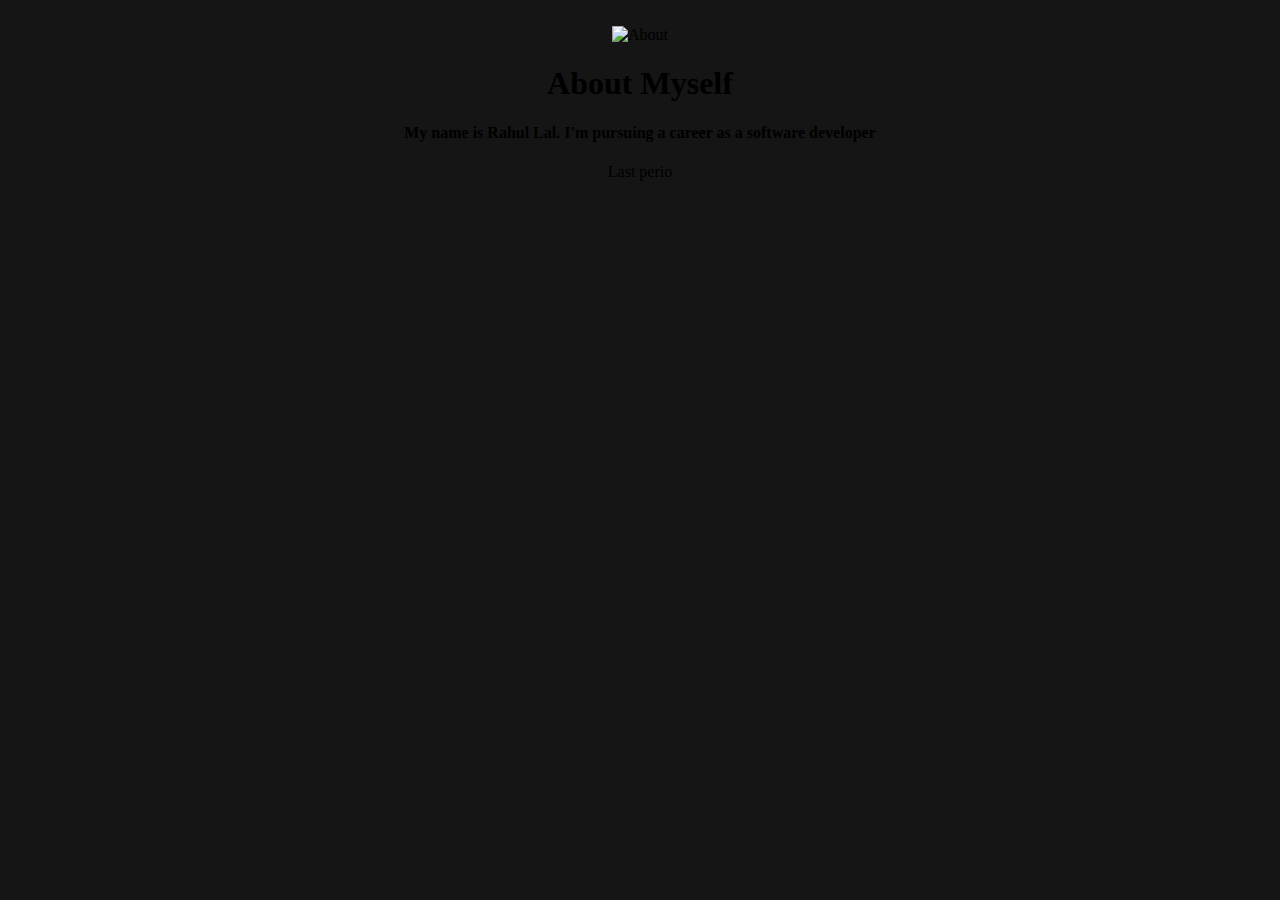
==== Portfilio/html/About.html @ 35e0792a "Update - 14 October 2016" ====
<!DOCTYPE html>
<html>
    <head>
        <title>
            Rahul Lal | Software Developer | Main Page
        </title>
        <link rel="stylesheet" href="C:\Users\Rahul\Documents\Visual Studio 2015\Projects\Portfilio\cs\style.css" />
         <link rel="stylesheet" type="text/css" href="https://fonts.googleapis.com/css?family=Play">
         <link href="https://fonts.googleapis.com/css?family=PT+Sans+Narrow" rel="stylesheet" />
         <style>
             body
             {
                 background: #151515;
             }
         </style>
    </head>

    <body>
        <!--Header-->
            <div id="mainBody" align="center">
                <br>
                <image id="headerImage" class="headerImage" src="" title="About" />
            
                        <h1>About Myself</h1>
                        <h4>
                            My name is Rahul Lal. I'm pursuing a career as a software developer
                        </h4>

                        <p>
                            Last perio
                        </p>
        </div>
    </body>
</html>
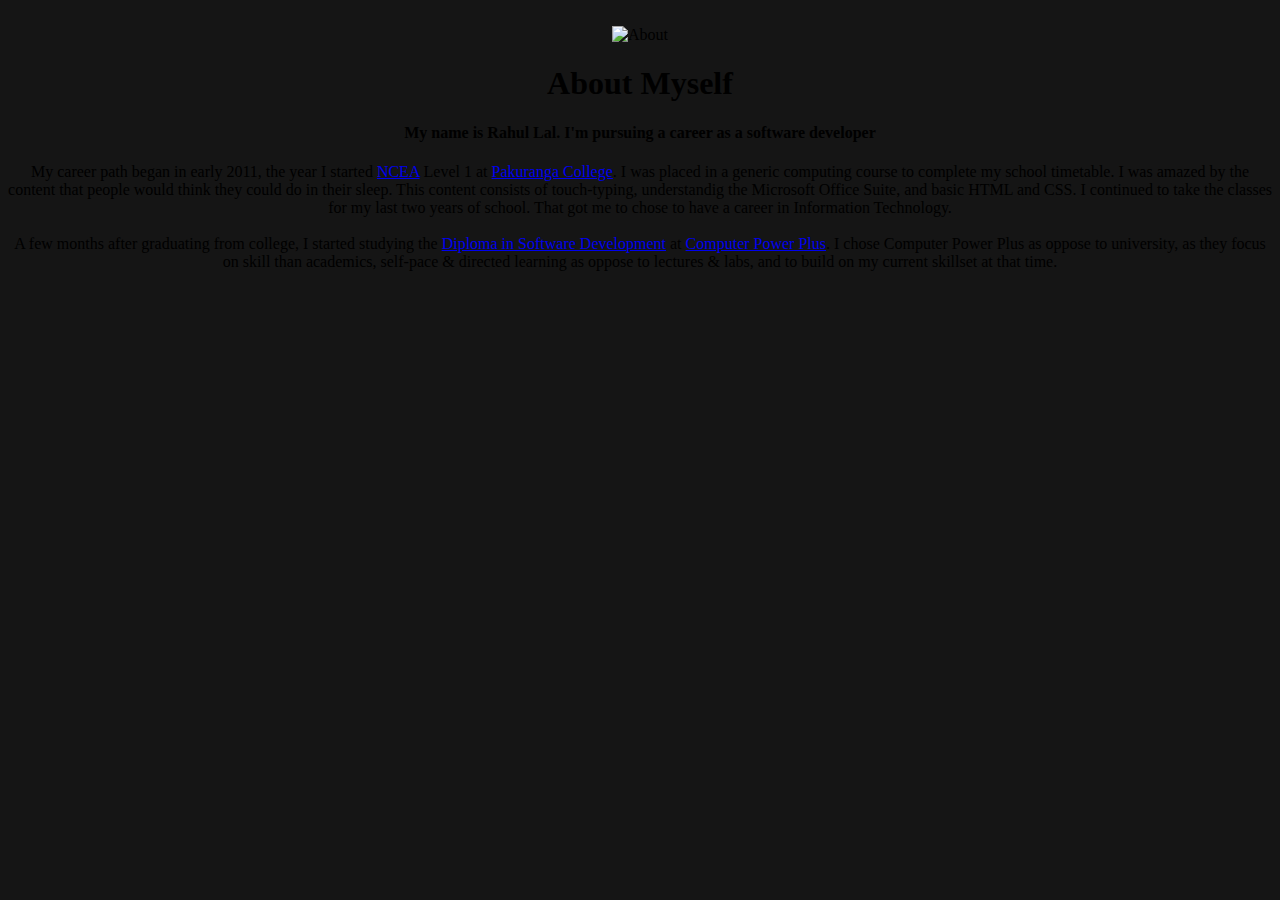
==== commit a0023373: "Update - 14 October 2016" ====
--- a/Portfilio/html/About.html
+++ b/Portfilio/html/About.html
@@ -4,7 +4,7 @@
         <title>
             Rahul Lal | Software Developer | Main Page
         </title>
-        <link rel="stylesheet" href="C:\Users\Rahul\Documents\Visual Studio 2015\Projects\Portfilio\cs\style.css" />
+        <link rel="stylesheet" href="C:\Users\ames\Documents\Rahul Lal - DSD\Portfilio\cs\style.css" />
          <link rel="stylesheet" type="text/css" href="https://fonts.googleapis.com/css?family=Play">
          <link href="https://fonts.googleapis.com/css?family=PT+Sans+Narrow" rel="stylesheet" />
          <style>
@@ -27,7 +27,10 @@
                         </h4>
 
                         <p>
-                            Last perio
+                            My career path began in early 2011, the year I started <a href="http://www.nzqa.govt.nz/qualifications-standards/qualifications/ncea/">NCEA</a> Level 1 at <a href="https://www.pakuranga.school.nz/">Pakuranga College</a>. I was placed in a generic computing course to complete my school timetable. I was amazed by the content that people would think they could do in their sleep. This content consists of touch-typing, understandig the Microsoft Office Suite, and basic HTML and CSS. I continued to take the classes for my last two years of school. That got me to chose to have a career in Information Technology.
+                            <br><br>
+                            A few months after graduating from college, I started studying the <a href="http://www.computerpowerplus.ac.nz/">Diploma in Software Development</a> at <a href="http://www.computerpowerplus.ac.nz/Diploma-in-Software-Development-Level5.html">Computer Power Plus</a>. I chose Computer Power Plus as oppose to university, as they focus on skill than academics, self-pace & directed learning as oppose to lectures & labs, and to build on my current skillset at that time. 
+                            <br><br>
                         </p>
         </div>
     </body>
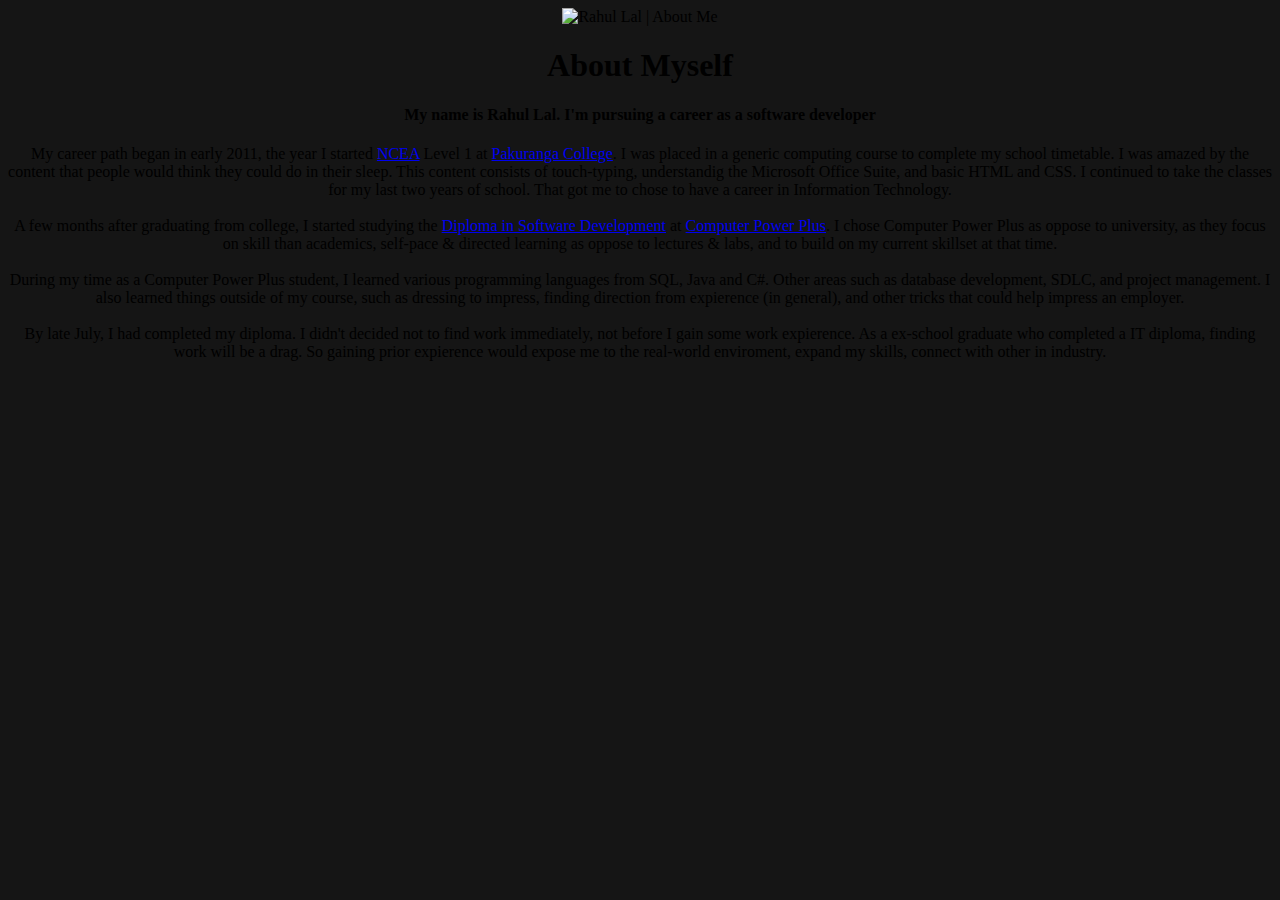
==== commit 2945caec: "Update - 17 October 2016" ====
--- a/Portfilio/html/About.html
+++ b/Portfilio/html/About.html
@@ -5,7 +5,7 @@
             Rahul Lal | Software Developer | Main Page
         </title>
         <link rel="stylesheet" href="C:\Users\ames\Documents\Rahul Lal - DSD\Portfilio\cs\style.css" />
-         <link rel="stylesheet" type="text/css" href="https://fonts.googleapis.com/css?family=Play">
+         <link rel="stylesheet" type="text/css" href="https://fonts.googleapis.com/css?family=Play" />
          <link href="https://fonts.googleapis.com/css?family=PT+Sans+Narrow" rel="stylesheet" />
          <style>
              body
@@ -18,19 +18,22 @@
     <body>
         <!--Header-->
             <div id="mainBody" align="center">
-                <br>
-                <image id="headerImage" class="headerImage" src="" title="About" />
-            
-                        <h1>About Myself</h1>
-                        <h4>
-                            My name is Rahul Lal. I'm pursuing a career as a software developer
-                        </h4>
 
+                <img src="C:\Users\ames\Documents\Rahul Lal - DSD\Portfilio\" title="Rahul Lal | About Me"/>
+
+                <h1>About Myself</h1>
+                <h4>
+                    My name is Rahul Lal. I'm pursuing a career as a software developer
+                </h4>
                         <p>
-                            My career path began in early 2011, the year I started <a href="http://www.nzqa.govt.nz/qualifications-standards/qualifications/ncea/">NCEA</a> Level 1 at <a href="https://www.pakuranga.school.nz/">Pakuranga College</a>. I was placed in a generic computing course to complete my school timetable. I was amazed by the content that people would think they could do in their sleep. This content consists of touch-typing, understandig the Microsoft Office Suite, and basic HTML and CSS. I continued to take the classes for my last two years of school. That got me to chose to have a career in Information Technology.
+                            My career path began in early 2011, the year I started <a href="http://www.nzqa.govt.nz/qualifications-standards/qualifications/ncea/" >NCEA</a> Level 1 at <a href="https://www.pakuranga.school.nz/" target="_blank">Pakuranga College</a>. I was placed in a generic computing course to complete my school timetable. I was amazed by the content that people would think they could do in their sleep. This content consists of touch-typing, understandig the Microsoft Office Suite, and basic HTML and CSS. I continued to take the classes for my last two years of school. That got me to chose to have a career in Information Technology.
                             <br><br>
-                            A few months after graduating from college, I started studying the <a href="http://www.computerpowerplus.ac.nz/">Diploma in Software Development</a> at <a href="http://www.computerpowerplus.ac.nz/Diploma-in-Software-Development-Level5.html">Computer Power Plus</a>. I chose Computer Power Plus as oppose to university, as they focus on skill than academics, self-pace & directed learning as oppose to lectures & labs, and to build on my current skillset at that time. 
+                            A few months after graduating from college, I started studying the <a href="http://www.computerpowerplus.ac.nz/" target="_blank">Diploma in Software Development</a> at <a href="http://www.computerpowerplus.ac.nz/Diploma-in-Software-Development-Level5.html" target="_blank" >Computer Power Plus</a>. I chose Computer Power Plus as oppose to university, as they focus on skill than academics, self-pace & directed learning as oppose to lectures & labs, and to build on my current skillset at that time. 
                             <br><br>
+                            During my time as a Computer Power Plus student, I learned various programming languages from SQL, Java and C#. Other areas such as database development, SDLC, and project management. I also learned things outside of my course, such as dressing to impress, finding direction from expierence (in general), and other tricks that could help impress an employer.
+                            <br><br>
+                            By late July, I had completed my diploma. I didn't decided not to find work immediately, not before I gain some work expierence. As a ex-school graduate who completed a IT diploma, finding work will be a drag. So gaining prior expierence would expose me to the real-world enviroment, expand my skills, connect with other in industry. 
+                            <br><br> 
                         </p>
         </div>
     </body>
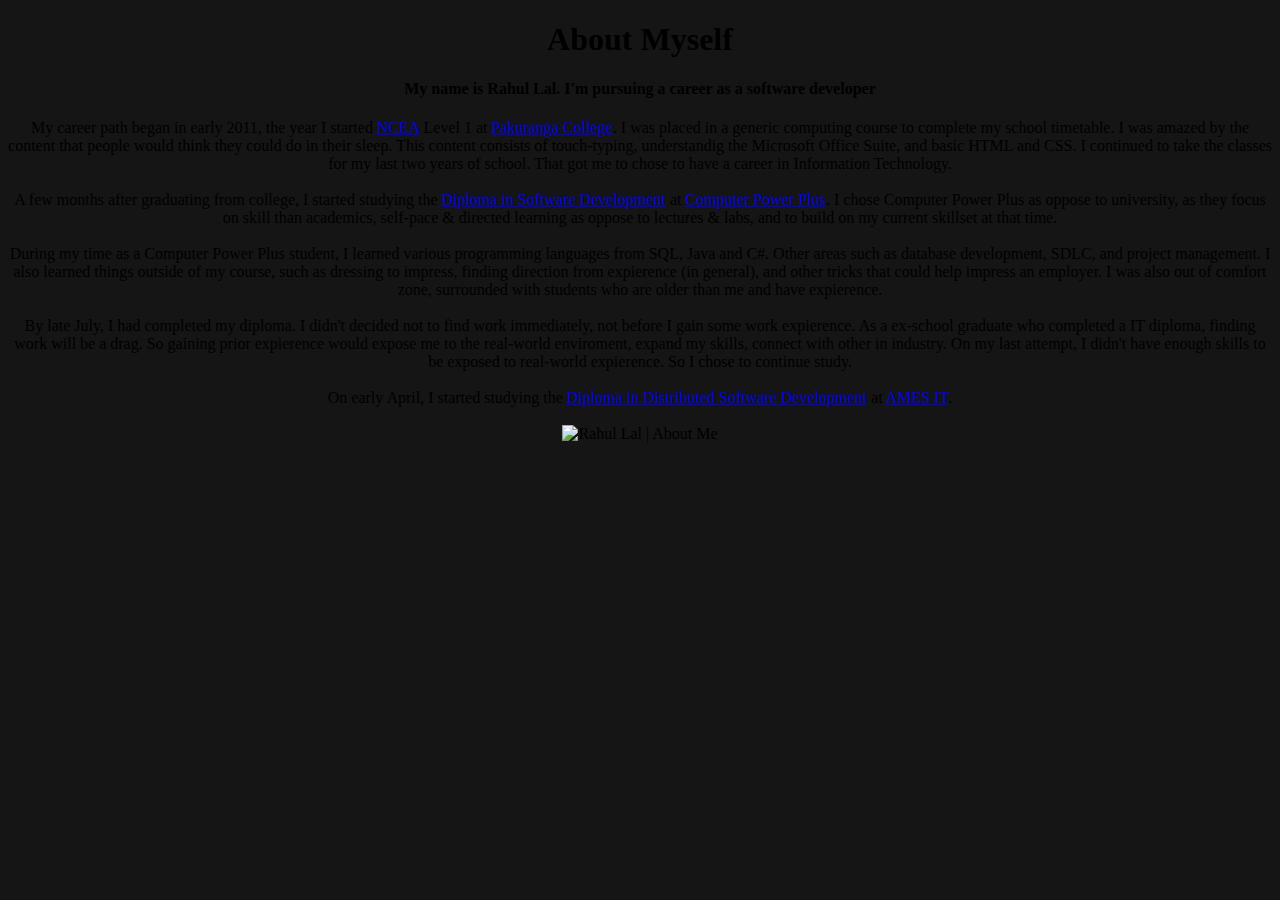
==== commit affaa349: "Update - 18 October 2016" ====
--- a/Portfilio/html/About.html
+++ b/Portfilio/html/About.html
@@ -18,9 +18,6 @@
     <body>
         <!--Header-->
             <div id="mainBody" align="center">
-
-                <img src="C:\Users\ames\Documents\Rahul Lal - DSD\Portfilio\" title="Rahul Lal | About Me"/>
-
                 <h1>About Myself</h1>
                 <h4>
                     My name is Rahul Lal. I'm pursuing a career as a software developer
@@ -30,10 +27,14 @@
                             <br><br>
                             A few months after graduating from college, I started studying the <a href="http://www.computerpowerplus.ac.nz/" target="_blank">Diploma in Software Development</a> at <a href="http://www.computerpowerplus.ac.nz/Diploma-in-Software-Development-Level5.html" target="_blank" >Computer Power Plus</a>. I chose Computer Power Plus as oppose to university, as they focus on skill than academics, self-pace & directed learning as oppose to lectures & labs, and to build on my current skillset at that time. 
                             <br><br>
-                            During my time as a Computer Power Plus student, I learned various programming languages from SQL, Java and C#. Other areas such as database development, SDLC, and project management. I also learned things outside of my course, such as dressing to impress, finding direction from expierence (in general), and other tricks that could help impress an employer.
+                            During my time as a Computer Power Plus student, I learned various programming languages from SQL, Java and C#. Other areas such as database development, SDLC, and project management. I also learned things outside of my course, such as dressing to impress, finding direction from expierence (in general), and other tricks that could help impress an employer. I was also out of comfort zone, surrounded with students who are older than me and have expierence.
                             <br><br>
-                            By late July, I had completed my diploma. I didn't decided not to find work immediately, not before I gain some work expierence. As a ex-school graduate who completed a IT diploma, finding work will be a drag. So gaining prior expierence would expose me to the real-world enviroment, expand my skills, connect with other in industry. 
-                            <br><br> 
+                            By late July, I had completed my diploma. I didn't decided not to find work immediately, not before I gain some work expierence. As a ex-school graduate who completed a IT diploma, finding work will be a drag. So gaining prior expierence would expose me to the real-world enviroment, expand my skills, connect with other in industry. On my last attempt, I didn't have enough skills to be exposed to real-world expierence. So I chose to continue study.
+                            <br><br>
+                            On early April, I started studying the <a href="https://static1.squarespace.com/static/5637e700e4b0c91b095e8627/t/56afd3c6b09f95166bbc125b/1454363591703/AMES+Diploma+in+Distributed+Software+Development.pdf" target="_blank">Diploma in Distributed Software Development</a> at <a href="http://www.ames.ac.nz/" target="_blank" >AMES IT</a>.
+                            <br><br>
+                            
+                            <img id="aboutImage" class="aboutImage" src="C:\Users\ames\Documents\Rahul Lal - DSD\Portfilio\" title="Rahul Lal | About Me"/>
                         </p>
         </div>
     </body>
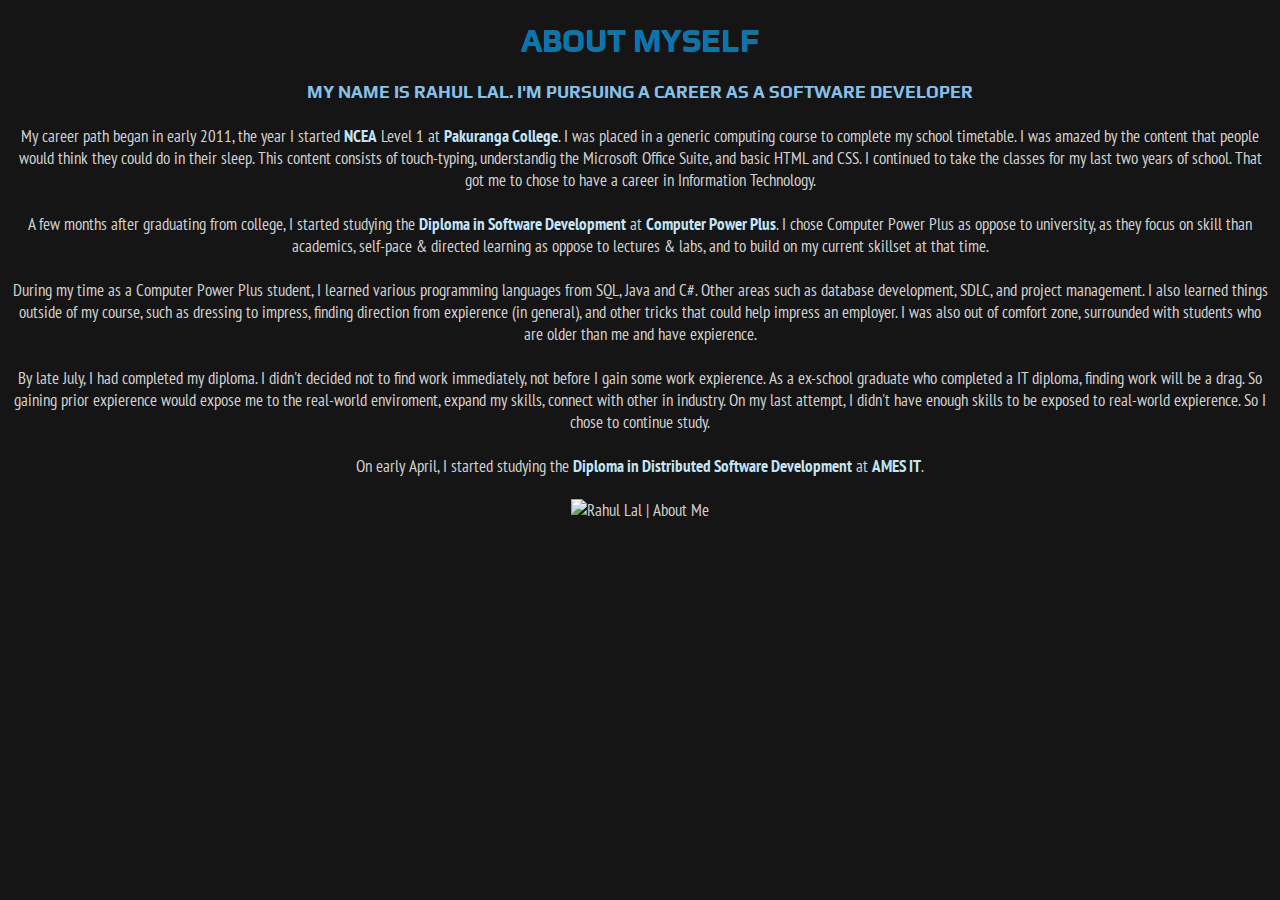
==== commit dfd1b5a0: "Update Commit - 31 October 2016" ====
--- a/Portfilio/html/About.html
+++ b/Portfilio/html/About.html
@@ -4,7 +4,7 @@
         <title>
             Rahul Lal | Software Developer | Main Page
         </title>
-        <link rel="stylesheet" href="C:\Users\ames\Documents\Rahul Lal - DSD\Portfilio\cs\style.css" />
+        <link rel="stylesheet" href="..\cs\style.css" />
          <link rel="stylesheet" type="text/css" href="https://fonts.googleapis.com/css?family=Play" />
          <link href="https://fonts.googleapis.com/css?family=PT+Sans+Narrow" rel="stylesheet" />
          <style>
@@ -34,7 +34,7 @@
                             On early April, I started studying the <a href="https://static1.squarespace.com/static/5637e700e4b0c91b095e8627/t/56afd3c6b09f95166bbc125b/1454363591703/AMES+Diploma+in+Distributed+Software+Development.pdf" target="_blank">Diploma in Distributed Software Development</a> at <a href="http://www.ames.ac.nz/" target="_blank" >AMES IT</a>.
                             <br><br>
                             
-                            <img id="aboutImage" class="aboutImage" src="C:\Users\ames\Documents\Rahul Lal - DSD\Portfilio\" title="Rahul Lal | About Me"/>
+                            <img id="aboutImage" class="aboutImage" src="" title="Rahul Lal | About Me"/>
                         </p>
         </div>
     </body>
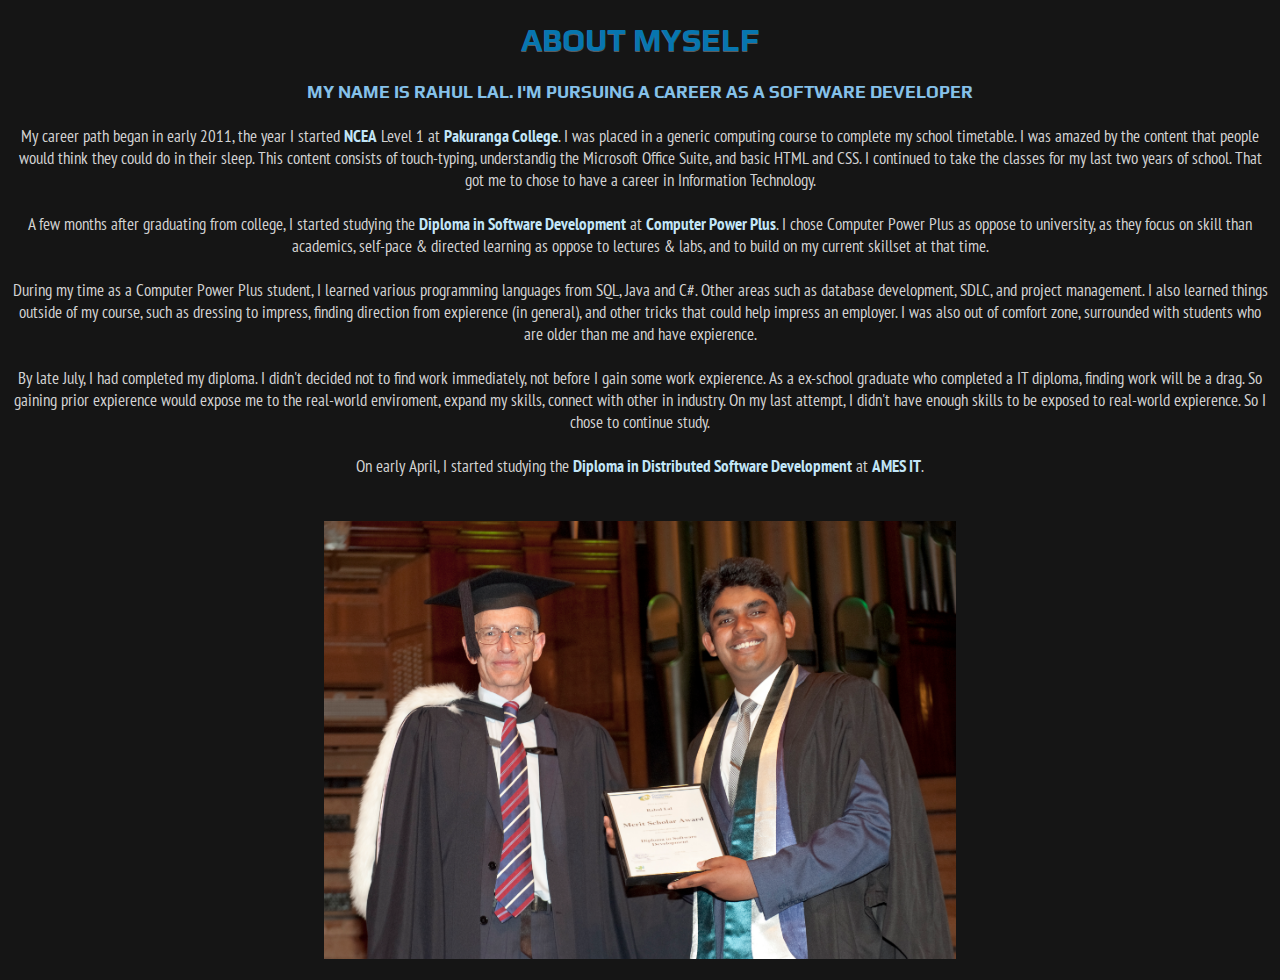
==== commit 931795da: "Update Commit" ====
--- a/Portfilio/html/About.html
+++ b/Portfilio/html/About.html
@@ -13,6 +13,8 @@
                  background: #151515;
              }
          </style>
+         
+         <script src="..\js\script.js"></script>
     </head>
 
     <body>
@@ -32,9 +34,9 @@
                             By late July, I had completed my diploma. I didn't decided not to find work immediately, not before I gain some work expierence. As a ex-school graduate who completed a IT diploma, finding work will be a drag. So gaining prior expierence would expose me to the real-world enviroment, expand my skills, connect with other in industry. On my last attempt, I didn't have enough skills to be exposed to real-world expierence. So I chose to continue study.
                             <br><br>
                             On early April, I started studying the <a href="https://static1.squarespace.com/static/5637e700e4b0c91b095e8627/t/56afd3c6b09f95166bbc125b/1454363591703/AMES+Diploma+in+Distributed+Software+Development.pdf" target="_blank">Diploma in Distributed Software Development</a> at <a href="http://www.ames.ac.nz/" target="_blank" >AMES IT</a>.
-                            <br><br>
+                            <br><br><br>
                             
-                            <img id="aboutImage" class="aboutImage" src="" title="Rahul Lal | About Me"/>
+                            <img id="aboutImage" class="aboutImage" src="..\images\Merit Scholar.jpg" title="Rahul Lal | About Me"/>
                         </p>
         </div>
     </body>
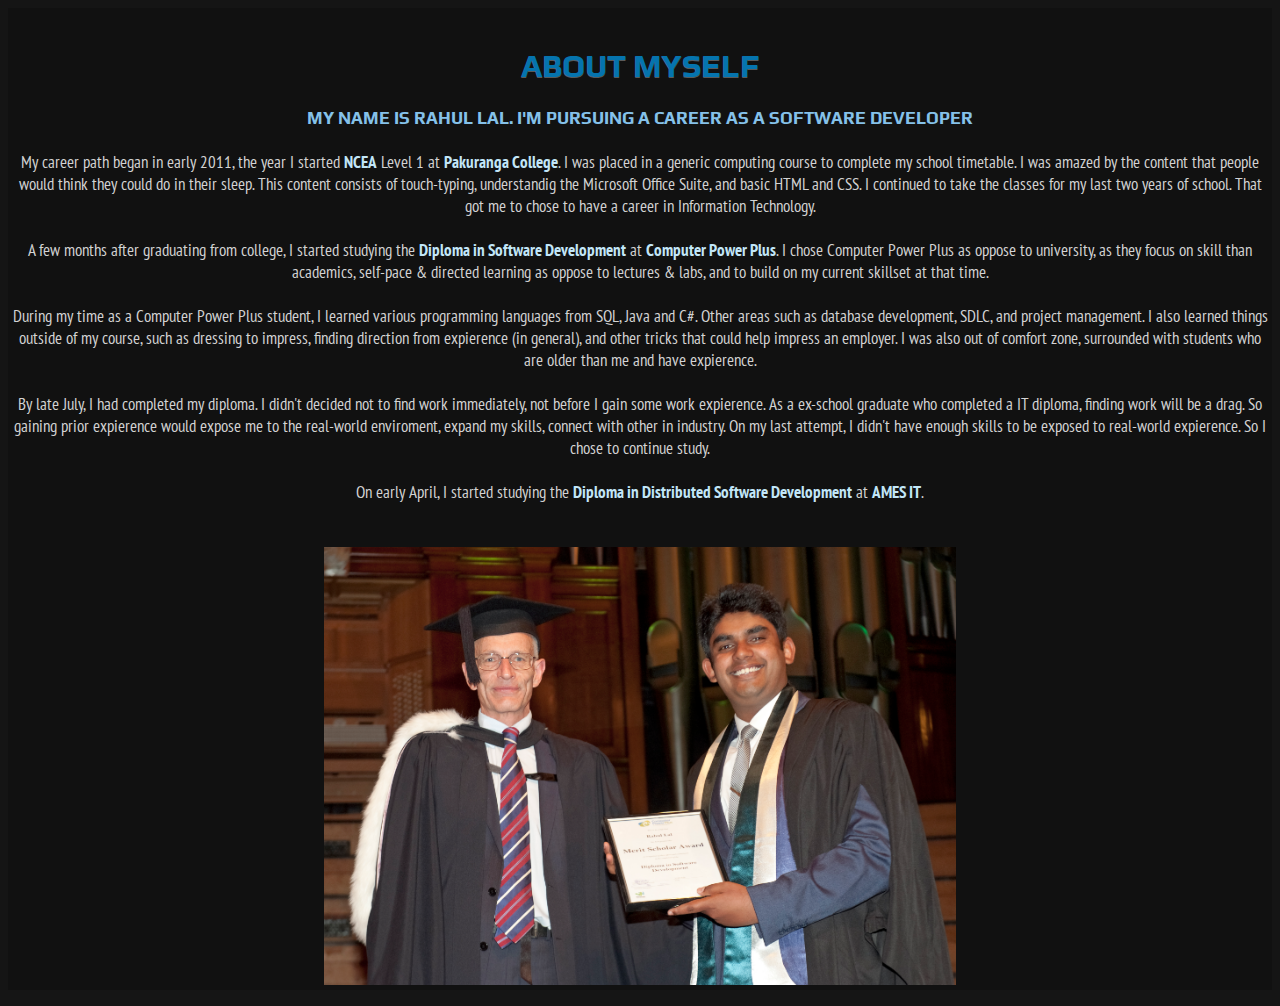
==== commit 17b7e63a: "Update Commit - 8/11/2016" ====
--- a/Portfilio/html/About.html
+++ b/Portfilio/html/About.html
@@ -20,10 +20,12 @@
     <body>
         <!--Header-->
             <div id="mainBody" align="center">
-                <h1>About Myself</h1>
-                <h4>
-                    My name is Rahul Lal. I'm pursuing a career as a software developer
-                </h4>
+                    <div id="aboutdiv" align="center">
+                        <br>
+                        <h1>About Myself</h1>
+                        <h4>
+                             My name is Rahul Lal. I'm pursuing a career as a software developer
+                        </h4>
                         <p>
                             My career path began in early 2011, the year I started <a href="http://www.nzqa.govt.nz/qualifications-standards/qualifications/ncea/" >NCEA</a> Level 1 at <a href="https://www.pakuranga.school.nz/" target="_blank">Pakuranga College</a>. I was placed in a generic computing course to complete my school timetable. I was amazed by the content that people would think they could do in their sleep. This content consists of touch-typing, understandig the Microsoft Office Suite, and basic HTML and CSS. I continued to take the classes for my last two years of school. That got me to chose to have a career in Information Technology.
                             <br><br>
@@ -38,6 +40,6 @@
                             
                             <img id="aboutImage" class="aboutImage" src="..\images\Merit Scholar.jpg" title="Rahul Lal | About Me"/>
                         </p>
-        </div>
+                    </div>
     </body>
 </html>